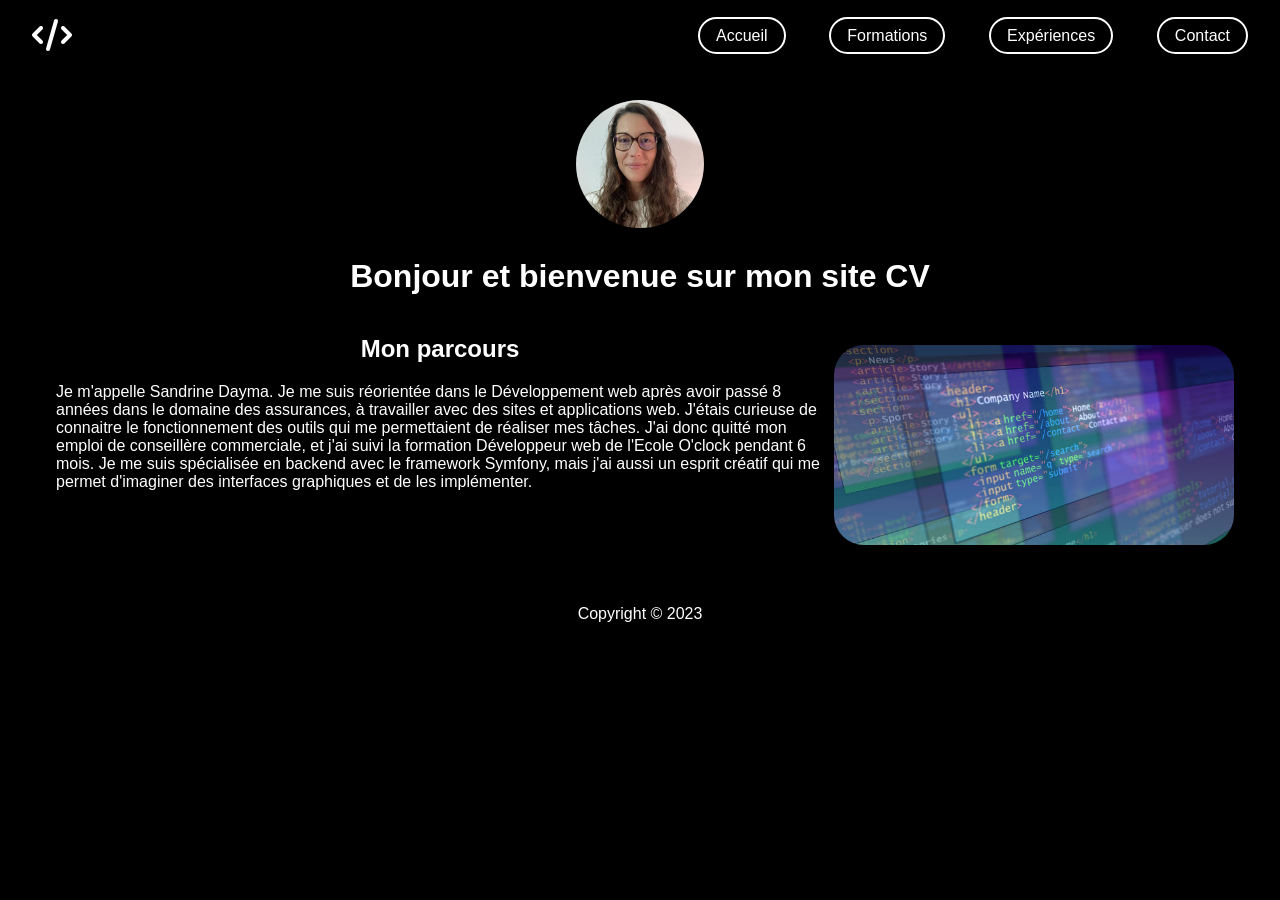
==== index.html @ 40fbd994 "création d'une page d'accueil responsive" ====
<!DOCTYPE html>
<html lang="fr">

<head>
    <meta charset="UTF-8">
    <meta http-equiv="X-UA-Compatible" content="IE=edge">
    <meta name="viewport" content="width=device-width, initial-scale=1.0">
    <title>Sandrine Dayma</title>
    <link href="style.css" rel="stylesheet" type="text/css">
    <link rel="preconnect" href="https://fonts.bunny.net">
    <link href="https://fonts.bunny.net/css" rel="stylesheet" />
    <link rel="stylesheet" href="https://cdnjs.cloudflare.com/ajax/libs/font-awesome/6.4.0/css/all.min.css"
        integrity="sha512-iecdLmaskl7CVkqkXNQ/ZH/XLlvWZOJyj7Yy7tcenmpD1ypASozpmT/E0iPtmFIB46ZmdtAc9eNBvH0H/ZpiBw=="
        crossorigin="anonymous" referrerpolicy="no-referrer" />
</head>

<body>

    <header>
        <nav>
            <div class="logo">
                <i class="fa-solid fa-code"></i>
            </div>
            <div class="toggle">
                <i class="fa-solid fa-bars ouvrir"></i>
                <i class="fa-solid fa-xmark fermer"></i>
            </div>
            <ul class="menu">
                <li><a href="#">Accueil</a></li>
                <li><a href="#">Formations</a></li>
                <li><a href="#">Expériences</a></li>
                <li><a href="#">Contact</a></li>
            </ul>
        </nav>
    </header>

    <main>

        <div>
            <img class="photo" src="images/Sandrine.jpeg" alt="Photo de Sandrine">

            <h1>Bonjour et bienvenue sur mon site CV</h1>
        </div>

        <div class="parcours">
            <section class="texte">
                <h1>Mon parcours</h1>
                <p>Je m'appelle Sandrine Dayma. Je me suis réorientée dans le Développement web après avoir passé 8
                    années
                    dans le domaine des assurances, à travailler avec des sites et applications web. J'étais curieuse de
                    connaitre le fonctionnement des outils qui me permettaient de réaliser mes tâches. J'ai donc quitté
                    mon
                    emploi de conseillère commerciale, et j'ai suivi la formation Développeur web de l'Ecole O'clock
                    pendant
                    6 mois. Je me suis spécialisée en backend avec le framework Symfony, mais j'ai aussi un esprit
                    créatif
                    qui me permet d'imaginer des interfaces graphiques et de les implémenter.</p>
            </section>

            <div class="image">
                <img class="code" src="images/istockphoto-1290492381-612x612.jpg" alt="Photo de lignes de code">
            </div>
        </div>

    </main>

    <footer class="footer">
        <p>Copyright &copy; 2023</p>
    </footer>

    <script src="app.js"></script>

</body>

</html>
---- style.css ----
* {
    padding: 0; /* permet d'avoir des marges à 0 */
    margin: 0; 
    box-sizing: border-box; /* permet de changer de modèle de boite */
}

html {
    font-size: 16px;
}

body {
    background-color: black; /* couleur de l'arrière-plan : permet d'avoir une couleur par défaut */
    font-family: sans-serif; /* police */
    
}

/* header */
header {
    position:absolute; /* la div ne prend pas 100% de la taille de son parent par défaut */
    width: 100%;
    height: 8vh;
    top: 0;
    left: 0;
    background: black;
    color: white; /* couleur des éléments */
    padding: 0 2rem; /* à gauche et à droite */
}

nav {
    width: 100%; /* prend 100% de la largeur de son parent */
    height: 100%; /* prend 100% de la hauteur de son parent */
    display: flex; /* permet d'avoir les élément les un à coté des autres */
    justify-content: space-between;
    align-items: center;
}

.logo {
    font-size: 2rem;
}

.toggle {
    display:none; /* cache les boutons ouvrir et fermer en mode desktop */
}

.menu {
    display: flex; /* permet de mettre en place le menu */
    justify-content: space-between;
    align-items: center;
    list-style: none;
    width: 550px;
}

.menu li a { 
    border: 2px solid white;
    background: transparent;
    font-size: 1rem;
    padding: 0.5rem 1rem;
    border-radius: 20px;
    color: white;
    text-decoration: none;
}

/* main */
main {
    background: black;
}
img {
    width: 10%;
    height: 10%;
    border-radius: 100%; /* transforme l'image en cercle */
    display: block;
    margin-left: auto;
    margin-right: auto;
    margin-top: 100px;
    margin-bottom: 30px;
}

h1 {
    text-align: center; /* centrer le texte */
    color: white; /* colorer le texte*/
    margin-bottom: 20px;
}

.parcours {
    color: white; /* couleur du texte */
    display: flex;
    flex-wrap: wrap; /* permet de dire aux éléments de la section de se mettre l'un à la suite l'autre quand la taille de l'écran commence à diminuer et à être plus petite qu'un écran d'ordinateur */
    justify-content: center; /* va permettre aux éléments de se répartir de façon équitable */
    height: 55%; /* hauteur */
}

.texte {
    width: 60%; /* largeur */
    margin-right: 10px; /* permet de mettre un peu d'espace entre l'image et le texte*/
    margin-top: 20px;
    margin-left: 10px;
}

.image {
    float: right; /* permet de faire en sorte que l'image reste à droite */
}

.code {
    width: 400px;
    height: 200px;
    border-radius: 30px;
    box-shadow: 5px 5px black;  
    margin-top: 30px;
    margin-bottom: 30px;
}

/* footer */
.footer {
    width: 100%;
    height: 100%;
    margin-top: 30px;
    margin-bottom: 30px;
    color: white;
    text-align: center;
}

/* mode Tablet */
@media all and (max-width: 991px) {

    header {
        background: transparent;
    }

    .toggle {
        display: block;
        font-size: 2rem;
        cursor: pointer;
        /* permet d'afficher le bouton qui est caché par le background du menu */
        position: relative; 
        z-index: 20;
    }
    /*idem pour le logo */
    .logo {
        position: relative; 
        z-index: 20;
    }

    .ouvrir {
        display: block; /* quand on arrive sur le site permet d'afficher le bouton ouvrir */
    }

    .toggle .fermer {
        display: none; /* quand on arrive sur le site, permet de cacher la croix */
    }

    .open .ouvrir {
        display: none;
    }

    .open .fermer {
        display: block;
    }

    .menu {
        position: absolute; 
        top: 0; /* sera à 0 du haut et de la gauche */
        left: 0;
        width: 100%; /* prendra 100% de la largueur */
        height: 100vh; /* et 100 unités de mesure de la hauteur */
        background: black;
        flex-direction: column;
        padding: 2rem;
        justify-content: space-around;
        transform: translateX(-100%); /* permet de décaler le menu de toute sa largeur vers la gauche */
        transition: transform 1s; /* effet */
    }

    .menu li a {
        font-size: 2rem; /* permet d'adapter la taille des bouton sur mobile */
    }

    .open .menu {
        transform: translate(0); /* permet de faire apparaitre le menu */
    }

}
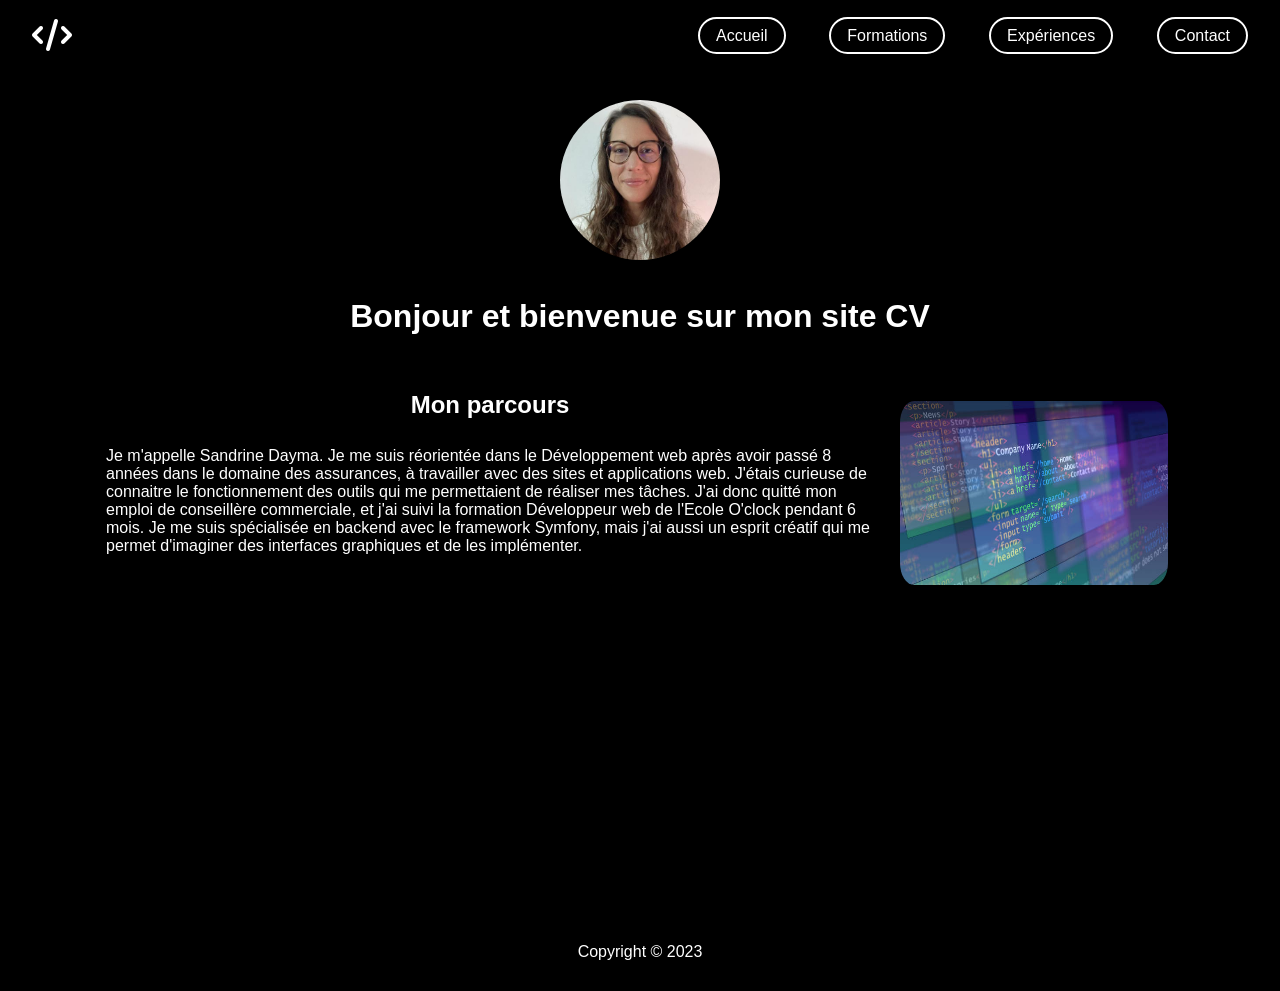
==== commit 2dac25a4: "modification css" ====
--- a/index.html
+++ b/index.html
@@ -65,7 +65,7 @@
     </main>
 
     <footer class="footer">
-        <p>Copyright &copy; 2023</p>
+        <p class="copyright">Copyright &copy; 2023</p>
     </footer>
 
     <script src="app.js"></script>
--- a/style.css
+++ b/style.css
@@ -65,8 +65,8 @@
     background: black;
 }
 img {
-    width: 10%;
-    height: 10%;
+    width: 10rem;
+    height: 10rem;
     border-radius: 100%; /* transforme l'image en cercle */
     display: block;
     margin-left: auto;
@@ -79,6 +79,7 @@
     text-align: center; /* centrer le texte */
     color: white; /* colorer le texte*/
     margin-bottom: 20px;
+    padding: 0.5rem 1rem;
 }
 
 .parcours {
@@ -101,12 +102,13 @@
 }
 
 .code {
-    width: 400px;
+    width: 300px;
     height: 200px;
     border-radius: 30px;
     box-shadow: 5px 5px black;  
     margin-top: 30px;
     margin-bottom: 30px;
+    padding: 0.5rem 1rem;
 }
 
 /* footer */
@@ -119,6 +121,9 @@
     text-align: center;
 }
 
+.copyright {
+    margin-top: 25%;
+}
 /* mode Tablet */
 @media all and (max-width: 991px) {
 
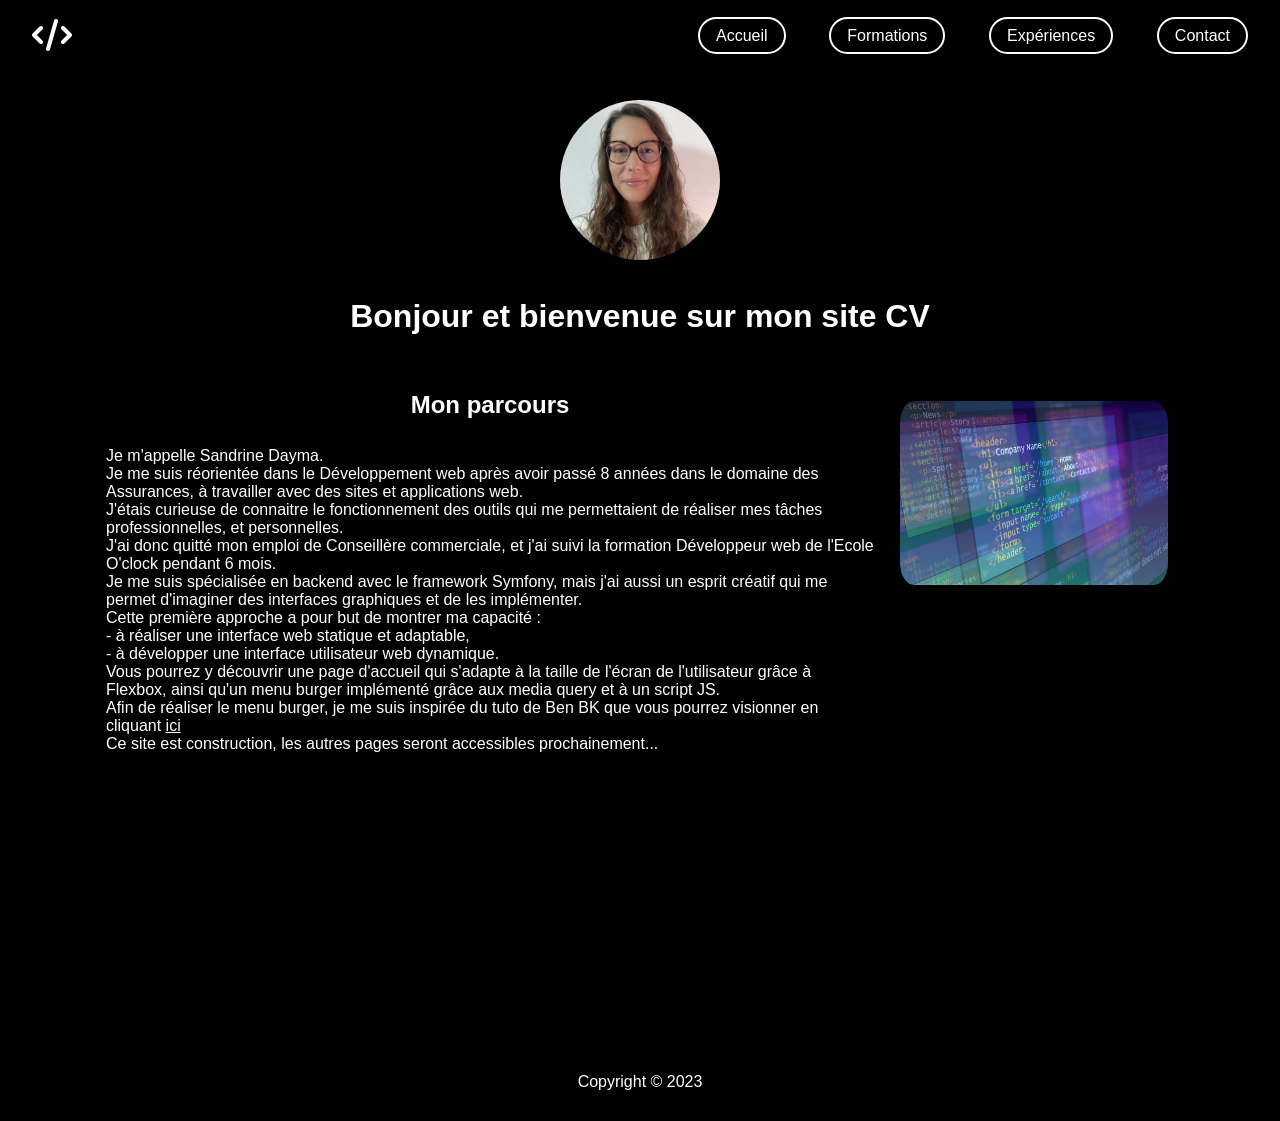
==== commit 4388370f: "modification du html" ====
--- a/index.html
+++ b/index.html
@@ -36,7 +36,7 @@
 
     <main>
 
-        <div>
+        <div class="bonjour">
             <img class="photo" src="images/Sandrine.jpeg" alt="Photo de Sandrine">
 
             <h1>Bonjour et bienvenue sur mon site CV</h1>
@@ -45,16 +45,27 @@
         <div class="parcours">
             <section class="texte">
                 <h1>Mon parcours</h1>
-                <p>Je m'appelle Sandrine Dayma. Je me suis réorientée dans le Développement web après avoir passé 8
-                    années
-                    dans le domaine des assurances, à travailler avec des sites et applications web. J'étais curieuse de
-                    connaitre le fonctionnement des outils qui me permettaient de réaliser mes tâches. J'ai donc quitté
-                    mon
-                    emploi de conseillère commerciale, et j'ai suivi la formation Développeur web de l'Ecole O'clock
-                    pendant
-                    6 mois. Je me suis spécialisée en backend avec le framework Symfony, mais j'ai aussi un esprit
-                    créatif
-                    qui me permet d'imaginer des interfaces graphiques et de les implémenter.</p>
+                <p>Je m'appelle Sandrine Dayma.<br>
+                    Je me suis réorientée dans le Développement web après avoir passé 8 années dans le domaine des
+                    Assurances, à travailler avec des sites et applications web.<br>
+                    J'étais curieuse de connaitre le fonctionnement des outils qui me permettaient de réaliser mes
+                    tâches professionnelles,
+                    et personnelles.<br>
+                    J'ai donc quitté mon emploi de Conseillère commerciale, et j'ai suivi la formation Développeur web
+                    de l'Ecole O'clock pendant
+                    6 mois.<br>
+                    Je me suis spécialisée en backend avec le framework Symfony, mais j'ai aussi un esprit créatif
+                    qui me permet d'imaginer des interfaces graphiques et de les implémenter.<br>
+                </p>
+                <p>
+                    Cette première approche a pour but de montrer ma capacité : <br>
+                    - à réaliser une interface web statique et adaptable,<br>
+                    - à développer une interface utilisateur web dynamique.<br>
+                    Vous pourrez y découvrir une page d'accueil qui s'adapte à la taille de l'écran de l'utilisateur
+                    grâce à Flexbox, ainsi qu'un menu burger implémenté grâce aux media query et à un script JS.<br>
+                    Afin de réaliser le menu burger, je me suis inspirée du tuto de Ben BK que vous pourrez visionner en cliquant <a class="link" href="https://www.youtube.com/watch?v=bUzXug3ep94">ici</a><br>
+                    Ce site est construction, les autres pages seront accessibles prochainement... <br>
+                </p>
             </section>
 
             <div class="image">
--- a/style.css
+++ b/style.css
@@ -64,6 +64,7 @@
 main {
     background: black;
 }
+
 img {
     width: 10rem;
     height: 10rem;
@@ -95,6 +96,10 @@
     margin-right: 10px; /* permet de mettre un peu d'espace entre l'image et le texte*/
     margin-top: 20px;
     margin-left: 10px;
+}
+
+.link {
+    color: white;
 }
 
 .image {
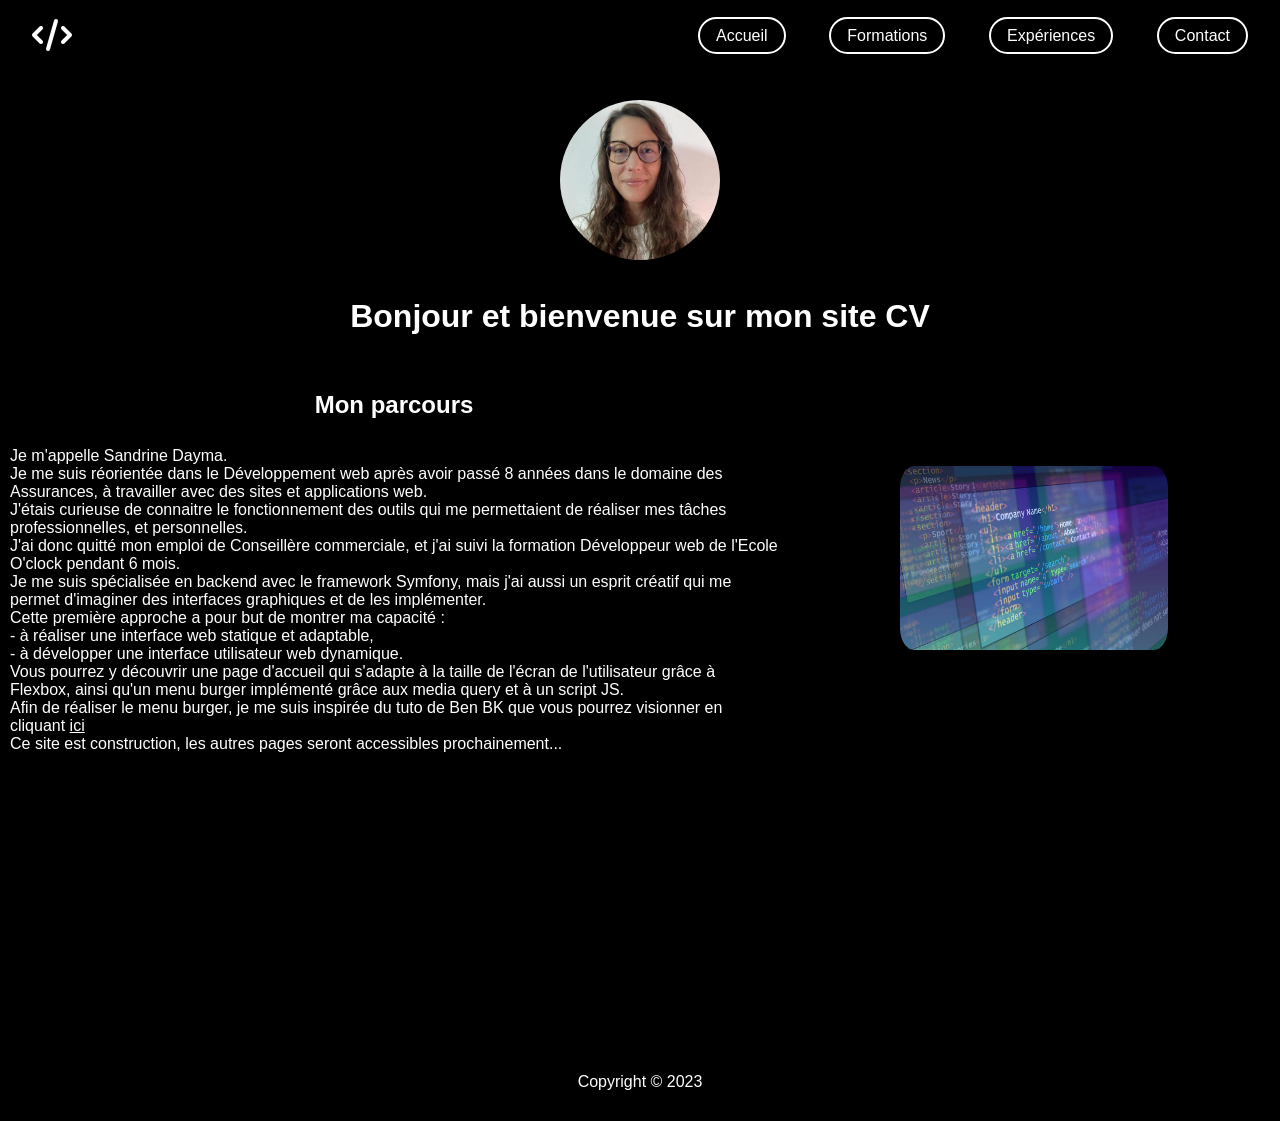
==== commit d36ad679: "modification css" ====
--- a/index.html
+++ b/index.html
@@ -44,7 +44,7 @@
 
         <div class="parcours">
             <section class="texte">
-                <h1>Mon parcours</h1>
+                <h1 class="container">Mon parcours</h1>
                 <p>Je m'appelle Sandrine Dayma.<br>
                     Je me suis réorientée dans le Développement web après avoir passé 8 années dans le domaine des
                     Assurances, à travailler avec des sites et applications web.<br>
@@ -57,8 +57,7 @@
                     Je me suis spécialisée en backend avec le framework Symfony, mais j'ai aussi un esprit créatif
                     qui me permet d'imaginer des interfaces graphiques et de les implémenter.<br>
                 </p>
-                <p>
-                    Cette première approche a pour but de montrer ma capacité : <br>
+                <p>Cette première approche a pour but de montrer ma capacité : <br>
                     - à réaliser une interface web statique et adaptable,<br>
                     - à développer une interface utilisateur web dynamique.<br>
                     Vous pourrez y découvrir une page d'accueil qui s'adapte à la taille de l'écran de l'utilisateur
--- a/style.css
+++ b/style.css
@@ -104,6 +104,7 @@
 
 .image {
     float: right; /* permet de faire en sorte que l'image reste à droite */
+    margin: auto;
 }
 
 .code {
@@ -113,6 +114,8 @@
     box-shadow: 5px 5px black;  
     margin-top: 30px;
     margin-bottom: 30px;
+    margin-left: 30px;
+    margin-right: 30px;
     padding: 0.5rem 1rem;
 }
 
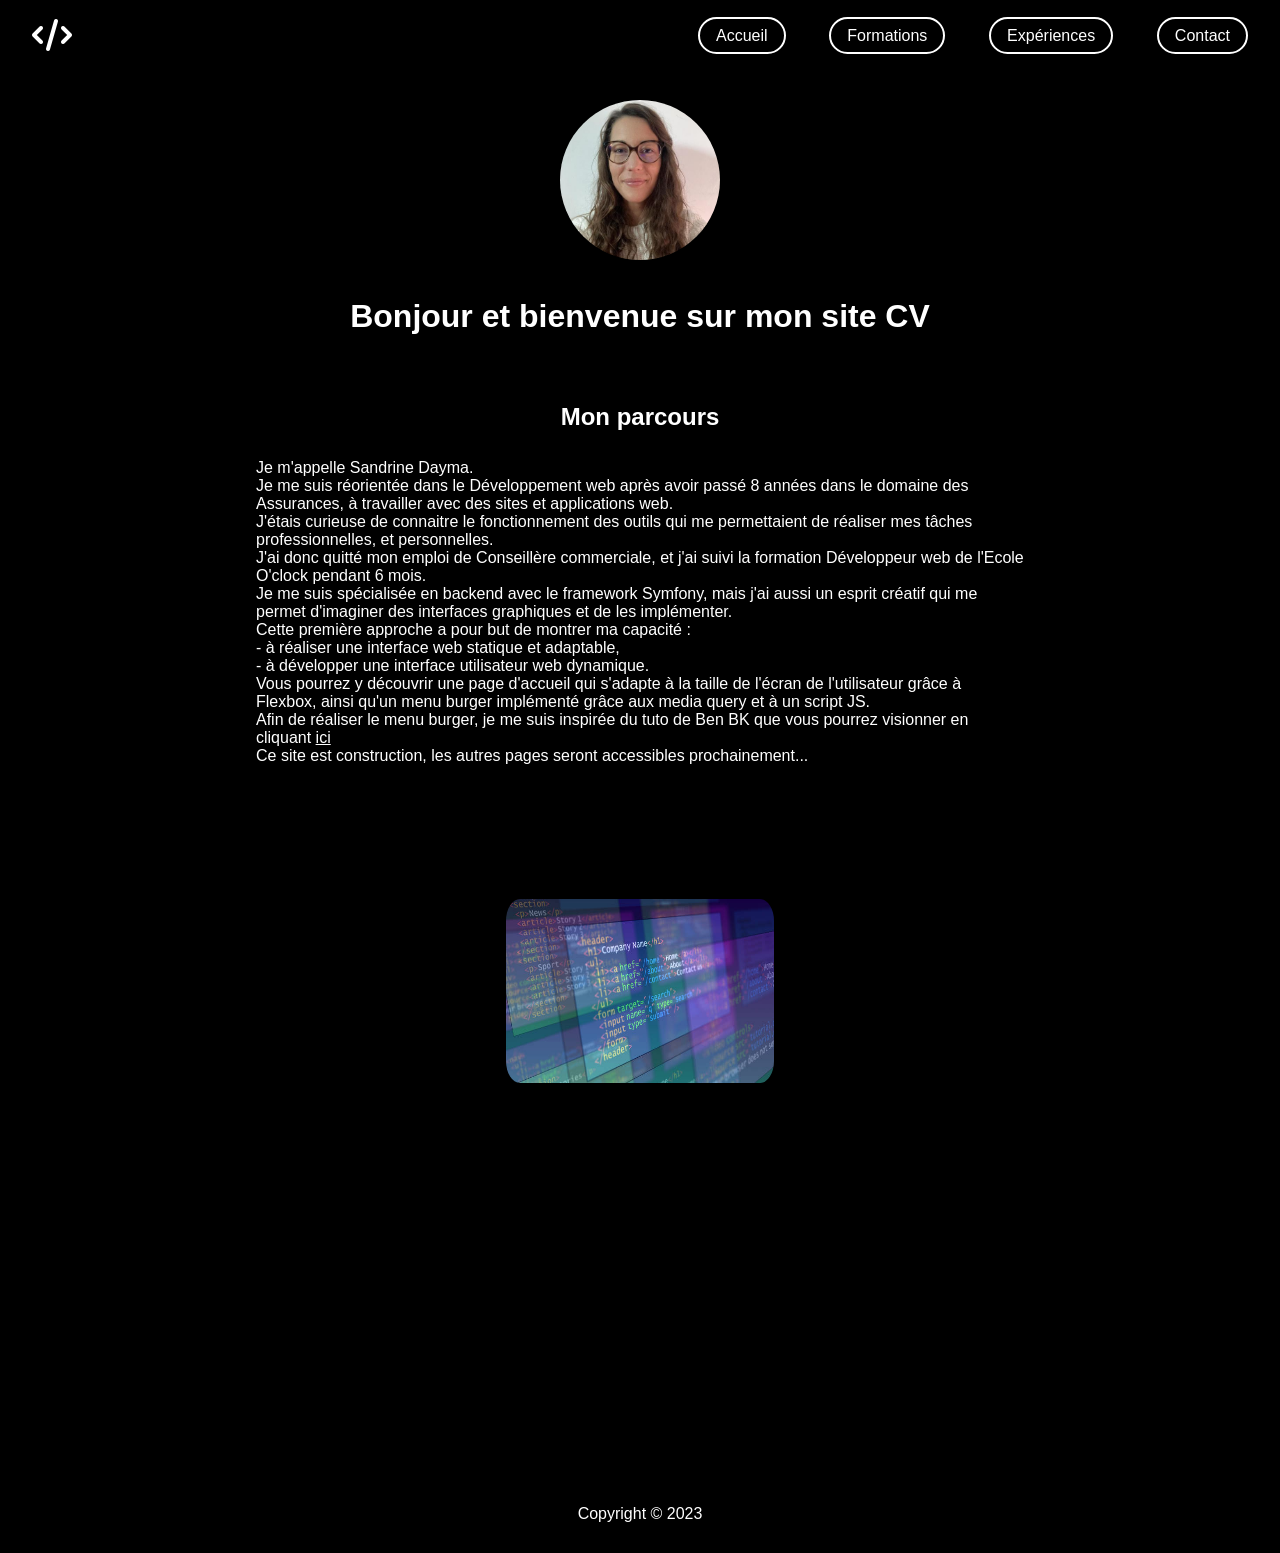
==== commit 1222feef: "modification css" ====
--- a/index.html
+++ b/index.html
@@ -44,27 +44,32 @@
 
         <div class="parcours">
             <section class="texte">
-                <h1 class="container">Mon parcours</h1>
-                <p>Je m'appelle Sandrine Dayma.<br>
-                    Je me suis réorientée dans le Développement web après avoir passé 8 années dans le domaine des
-                    Assurances, à travailler avec des sites et applications web.<br>
-                    J'étais curieuse de connaitre le fonctionnement des outils qui me permettaient de réaliser mes
-                    tâches professionnelles,
-                    et personnelles.<br>
-                    J'ai donc quitté mon emploi de Conseillère commerciale, et j'ai suivi la formation Développeur web
-                    de l'Ecole O'clock pendant
-                    6 mois.<br>
-                    Je me suis spécialisée en backend avec le framework Symfony, mais j'ai aussi un esprit créatif
-                    qui me permet d'imaginer des interfaces graphiques et de les implémenter.<br>
-                </p>
-                <p>Cette première approche a pour but de montrer ma capacité : <br>
-                    - à réaliser une interface web statique et adaptable,<br>
-                    - à développer une interface utilisateur web dynamique.<br>
-                    Vous pourrez y découvrir une page d'accueil qui s'adapte à la taille de l'écran de l'utilisateur
-                    grâce à Flexbox, ainsi qu'un menu burger implémenté grâce aux media query et à un script JS.<br>
-                    Afin de réaliser le menu burger, je me suis inspirée du tuto de Ben BK que vous pourrez visionner en cliquant <a class="link" href="https://www.youtube.com/watch?v=bUzXug3ep94">ici</a><br>
-                    Ce site est construction, les autres pages seront accessibles prochainement... <br>
-                </p>
+                <h1>Mon parcours</h1>
+                <div class="container">
+                    <p>Je m'appelle Sandrine Dayma.<br>
+                        Je me suis réorientée dans le Développement web après avoir passé 8 années dans le domaine des
+                        Assurances, à travailler avec des sites et applications web.<br>
+                        J'étais curieuse de connaitre le fonctionnement des outils qui me permettaient de réaliser mes
+                        tâches professionnelles,
+                        et personnelles.<br>
+                        J'ai donc quitté mon emploi de Conseillère commerciale, et j'ai suivi la formation Développeur
+                        web
+                        de l'Ecole O'clock pendant
+                        6 mois.<br>
+                        Je me suis spécialisée en backend avec le framework Symfony, mais j'ai aussi un esprit créatif
+                        qui me permet d'imaginer des interfaces graphiques et de les implémenter.<br>
+                    </p>
+                    <p>Cette première approche a pour but de montrer ma capacité : <br>
+                        - à réaliser une interface web statique et adaptable,<br>
+                        - à développer une interface utilisateur web dynamique.<br>
+                        Vous pourrez y découvrir une page d'accueil qui s'adapte à la taille de l'écran de l'utilisateur
+                        grâce à Flexbox, ainsi qu'un menu burger implémenté grâce aux media query et à un script JS.<br>
+                        Afin de réaliser le menu burger, je me suis inspirée du tuto de Ben BK que vous pourrez
+                        visionner en cliquant <a class="link"
+                            href="https://www.youtube.com/watch?v=bUzXug3ep94">ici</a><br>
+                        Ce site est construction, les autres pages seront accessibles prochainement... <br>
+                    </p>
+                </div>
             </section>
 
             <div class="image">
--- a/style.css
+++ b/style.css
@@ -93,9 +93,8 @@
 
 .texte {
     width: 60%; /* largeur */
-    margin-right: 10px; /* permet de mettre un peu d'espace entre l'image et le texte*/
-    margin-top: 20px;
-    margin-left: 10px;
+    margin: 2rem 2rem;
+   
 }
 
 .link {
@@ -104,7 +103,7 @@
 
 .image {
     float: right; /* permet de faire en sorte que l'image reste à droite */
-    margin: auto;
+    margin: 4rem 3rem;
 }
 
 .code {
@@ -112,10 +111,7 @@
     height: 200px;
     border-radius: 30px;
     box-shadow: 5px 5px black;  
-    margin-top: 30px;
-    margin-bottom: 30px;
-    margin-left: 30px;
-    margin-right: 30px;
+    margin: 30px 30px;
     padding: 0.5rem 1rem;
 }
 
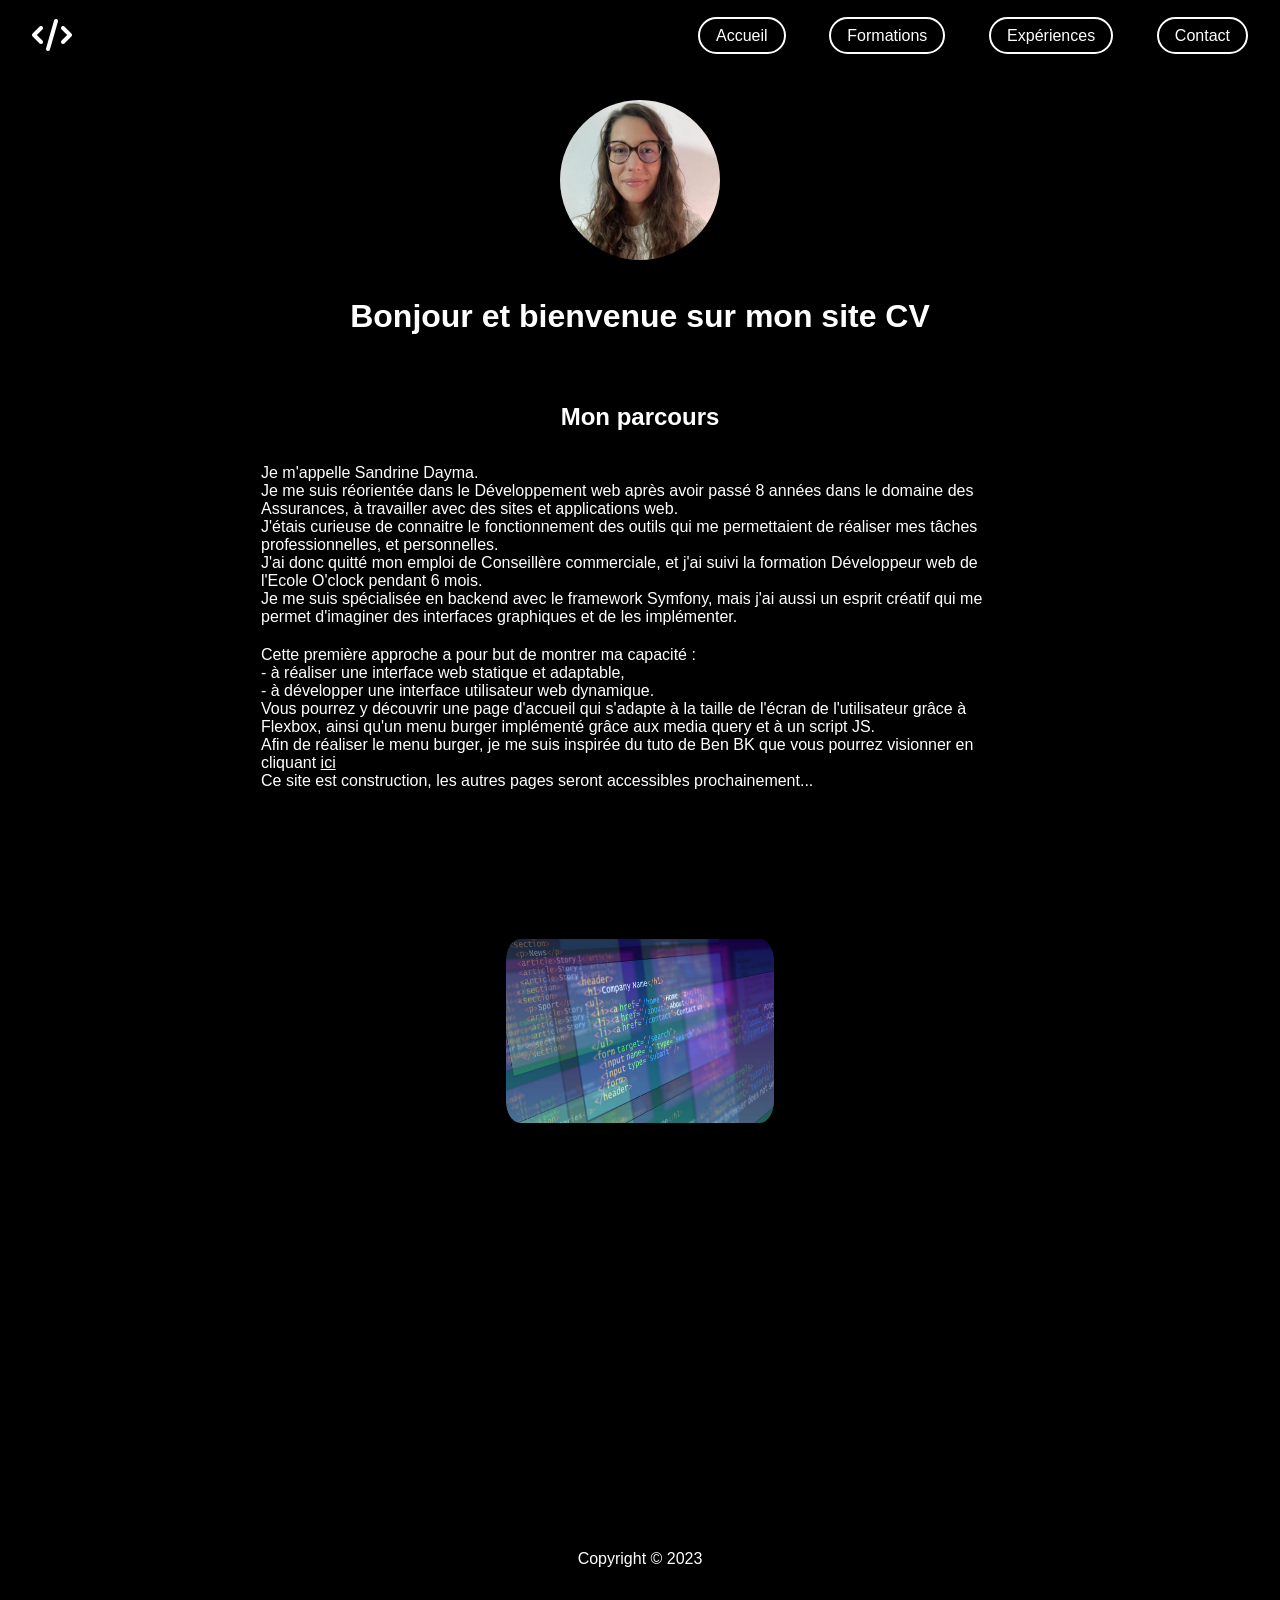
==== commit ac86e42f: "modification css" ====
--- a/index.html
+++ b/index.html
@@ -36,7 +36,7 @@
 
     <main>
 
-        <div class="bonjour">
+        <div>
             <img class="photo" src="images/Sandrine.jpeg" alt="Photo de Sandrine">
 
             <h1>Bonjour et bienvenue sur mon site CV</h1>
@@ -44,37 +44,34 @@
 
         <div class="parcours">
             <section class="texte">
-                <h1>Mon parcours</h1>
-                <div class="container">
-                    <p>Je m'appelle Sandrine Dayma.<br>
-                        Je me suis réorientée dans le Développement web après avoir passé 8 années dans le domaine des
-                        Assurances, à travailler avec des sites et applications web.<br>
-                        J'étais curieuse de connaitre le fonctionnement des outils qui me permettaient de réaliser mes
-                        tâches professionnelles,
-                        et personnelles.<br>
-                        J'ai donc quitté mon emploi de Conseillère commerciale, et j'ai suivi la formation Développeur
-                        web
-                        de l'Ecole O'clock pendant
-                        6 mois.<br>
-                        Je me suis spécialisée en backend avec le framework Symfony, mais j'ai aussi un esprit créatif
-                        qui me permet d'imaginer des interfaces graphiques et de les implémenter.<br>
-                    </p>
-                    <p>Cette première approche a pour but de montrer ma capacité : <br>
-                        - à réaliser une interface web statique et adaptable,<br>
-                        - à développer une interface utilisateur web dynamique.<br>
-                        Vous pourrez y découvrir une page d'accueil qui s'adapte à la taille de l'écran de l'utilisateur
-                        grâce à Flexbox, ainsi qu'un menu burger implémenté grâce aux media query et à un script JS.<br>
-                        Afin de réaliser le menu burger, je me suis inspirée du tuto de Ben BK que vous pourrez
-                        visionner en cliquant <a class="link"
-                            href="https://www.youtube.com/watch?v=bUzXug3ep94">ici</a><br>
-                        Ce site est construction, les autres pages seront accessibles prochainement... <br>
-                    </p>
-                </div>
+                <h2>Mon parcours</h2>
+                <p>Je m'appelle Sandrine Dayma.<br>
+                    Je me suis réorientée dans le Développement web après avoir passé 8 années dans le domaine des
+                    Assurances, à travailler avec des sites et applications web.<br>
+                    J'étais curieuse de connaitre le fonctionnement des outils qui me permettaient de réaliser mes
+                    tâches professionnelles,
+                    et personnelles.<br>
+                    J'ai donc quitté mon emploi de Conseillère commerciale, et j'ai suivi la formation Développeur
+                    web
+                    de l'Ecole O'clock pendant
+                    6 mois.<br>
+                    Je me suis spécialisée en backend avec le framework Symfony, mais j'ai aussi un esprit créatif
+                    qui me permet d'imaginer des interfaces graphiques et de les implémenter.<br>
+                </p>
+                <p>Cette première approche a pour but de montrer ma capacité : <br>
+                    - à réaliser une interface web statique et adaptable,<br>
+                    - à développer une interface utilisateur web dynamique.<br>
+                    Vous pourrez y découvrir une page d'accueil qui s'adapte à la taille de l'écran de l'utilisateur
+                    grâce à Flexbox, ainsi qu'un menu burger implémenté grâce aux media query et à un script JS.<br>
+                    Afin de réaliser le menu burger, je me suis inspirée du tuto de Ben BK que vous pourrez
+                    visionner en cliquant <a class="link" href="https://www.youtube.com/watch?v=bUzXug3ep94">ici</a><br>
+                    Ce site est construction, les autres pages seront accessibles prochainement... <br>
+                </p>
             </section>
 
-            <div class="image">
+            <section class="image">
                 <img class="code" src="images/istockphoto-1290492381-612x612.jpg" alt="Photo de lignes de code">
-            </div>
+            </section>
         </div>
 
     </main>
--- a/style.css
+++ b/style.css
@@ -81,6 +81,18 @@
     color: white; /* colorer le texte*/
     margin-bottom: 20px;
     padding: 0.5rem 1rem;
+}
+
+h2 {
+    text-align: center; /* centrer le texte */
+    color: white; /* colorer le texte*/
+    margin-bottom: 20px;
+    padding: 0.5rem 1rem;
+}
+
+p {
+    margin: 10px 0;
+    padding: 5px;
 }
 
 .parcours {
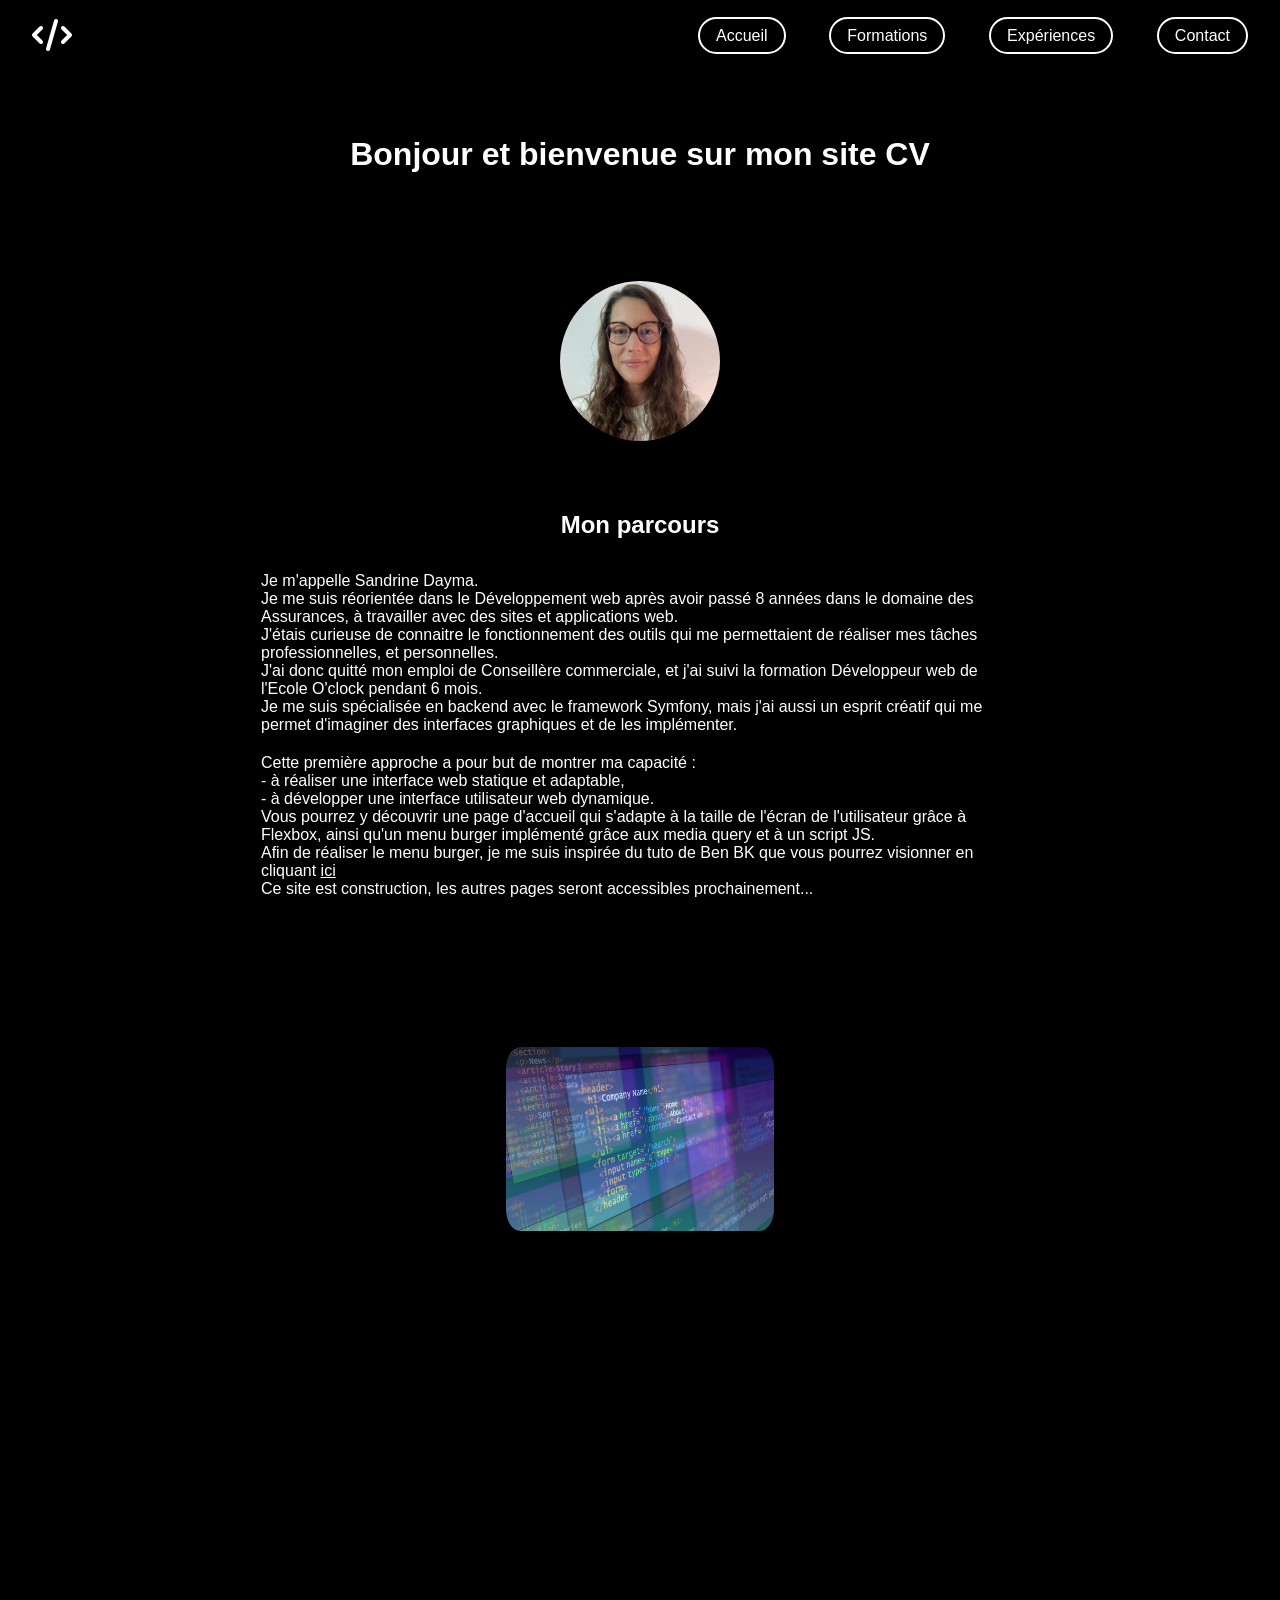
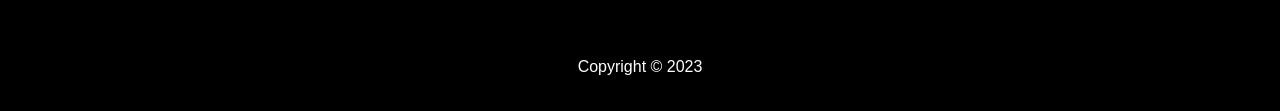
==== commit 1bc36797: "modification html et css" ====
--- a/index.html
+++ b/index.html
@@ -37,9 +37,9 @@
     <main>
 
         <div>
+            <h1>Bonjour et bienvenue sur mon site CV</h1>
+
             <img class="photo" src="images/Sandrine.jpeg" alt="Photo de Sandrine">
-
-            <h1>Bonjour et bienvenue sur mon site CV</h1>
         </div>
 
         <div class="parcours">
--- a/style.css
+++ b/style.css
@@ -79,7 +79,8 @@
 h1 {
     text-align: center; /* centrer le texte */
     color: white; /* colorer le texte*/
-    margin-bottom: 20px;
+    margin-bottom: 5rem;
+    margin-top: 8rem;
     padding: 0.5rem 1rem;
 }
 
